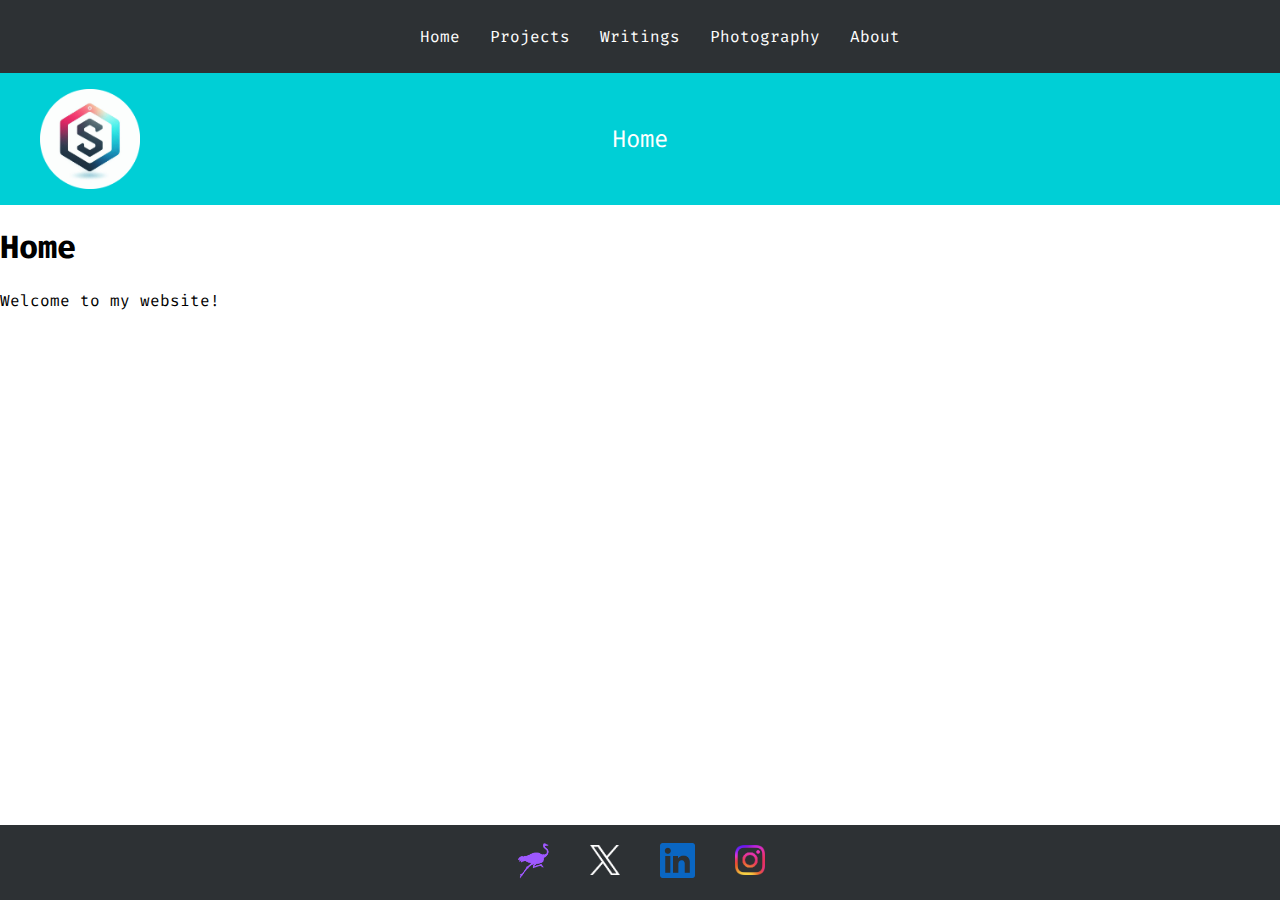
==== index.html @ 3b3d7de8 "Initial commit" ====
<!DOCTYPE html>
<html lang="en">

<head>
  <meta charset="UTF-8" /> <!-- Character encoding for the document -->
  <meta name="viewport" content="width=device-width, initial-scale=1.0" />
  <!-- Viewport settings for responsive design -->
  <title>My Site</title> <!-- Title of the page -->
  <link rel="stylesheet" href="https://fonts.googleapis.com/css2?family=Fira+Code:wght@400;700&display=swap" />
  <!-- Link to Google Fonts -->
  <link rel="stylesheet" href="styles.css" /> <!-- Link to the external stylesheet -->

  <!-- Open Graph meta tags for rich link previews -->
  <meta property="og:title" content="Spencer Smith's Site" />
  <meta property="og:description"
    content="The official home of my projects, writings, photography and anything else I find interesting." />
  <meta property="og:image" content="https://spencersmith.site/assets/logo.jpg" />
  <meta property="og:url" content="https://spencersmith.site />
  <meta property=" og:type" content="website" />

  <!-- Twitter Card meta tags for Twitter link previews -->
  <meta name="twitter:card" content="summary_large_image" />
  <meta name="twitter:title" content="Spencer Smith's Site" />
  <meta name="twitter:description"
    content="The official home of my projects, writings, photography and anything else I find interesting." />
  <meta name="twitter:image" content="https://spencersmith.site/assets/logo.jpg" />
  <meta name="twitter:site" content="@spencersmthsite" />
</head>

<body>
  <header>
    <nav>
      <ul class="nav-menu"> <!-- Navigation menu -->
        <li><a href="index.html">Home</a></li>
        <li><a href="/pages/projects.html">Projects</a></li>
        <li><a href="/pages/writings.html">Writings</a></li>
        <li><a href="/pages/photography.html">Photography</a></li>
        <li><a href="/pages/about.html">About</a></li>
      </ul>
      <div class="menu-icon" onclick="toggleMenu()">☰</div> <!-- Menu icon for toggling the navigation menu -->
    </nav>
  </header>
  <main>
    <div class="banner"> <!-- Banner section -->
      <img src="assets/logo.png" alt="Logo" class="logo"> <!-- Logo image -->
      <div class="page-title">Home</div> <!-- Page title -->
    </div>
    <section id="home">
      <h1>Home</h1> <!-- Section title -->
      <p>Welcome to my website!</p> <!-- Section content -->
    </section>
  </main>
  <footer>
    <div class="social-links"> <!-- Social media links -->
      <a href="https://primal.net/p/npub1fsndf82plzymhaptnjzzzpj8cwymqfu2j6hy62hrnv8nn6dxk85qvtuxeq" target="_blank">
        <img src="assets/nostr.png" alt="Nostr" class="nostr-logo"> <!-- Nostr icon -->
      </a>
      <a href="https://x.com/spencersmthsite" target="_blank">
        <img src="assets/x.png" alt="X" class="social-icon"> <!-- X (formerly Twitter) icon -->
      </a>
      <a href="https://linkedin.com/in/spencersmithsite" target="_blank">
        <img src="../assets/linkedin.png" alt="LinkedIn" class="linkedin-logo"> <!-- LinkedIn icon -->
      </a>
      <a href="https://instagram.com/spencersmithsite" target="_blank">
        <img src="assets/instagram.png" alt="Instagram" class="social-icon"> <!-- Instagram icon -->
      </a>
    </div>
  </footer>
  <script src="scripts.js"></script> <!-- Link to the external JavaScript file -->
</body>

</html>
---- styles.css ----
/* styles.css */

/* Base styles for the entire document */
html, body {
  height: 100%; /* Ensure the body takes up the full height of the viewport */
  margin: 0; /* Remove default margin */
  padding: 0; /* Remove default padding */
  display: flex; /* Use Flexbox for layout */
  flex-direction: column; /* Arrange children in a column */
}

body {
  font-family: 'Fira Code', monospace; /* Set the font family */
}

header {
  background-color: #2d3134; /* Dark background color */
  color: #fff; /* White text color */
  padding: 10px 0; /* Vertical padding */
}

nav {
  display: flex; /* Use Flexbox for layout */
  justify-content: center; /* Center-align the menu items */
  align-items: center; /* Center-align items vertically */
  position: relative; /* To position the menu icon */
}

nav ul {
  list-style-type: none; /* Remove default list styling */
  margin: 10; /* Remove default margin */
  padding: 20; /* Remove default padding */
  display: flex; /* Use Flexbox for layout */
}

nav ul li {
  margin: 0 15px; /* Horizontal margin between list items */
}

nav ul li a {
  color: #fff; /* White text color */
  text-decoration: none; /* Remove underline from links */
}

.menu-icon {
  display: none; /* Hide the menu icon by default */
  cursor: pointer; /* Change cursor to pointer on hover */
  position: absolute; /* Position the menu icon absolutely */
  right: 10px; /* Position the menu icon to the right */
}

.banner {
  background-color: rgb(0, 207, 214); /* Teal background color */
  padding: 10px; /* Padding around the banner */
  display: flex; /* Use Flexbox for layout */
  align-items: center; /* Center-align items vertically */
  justify-content: center; /* Center-align items horizontally */
  position: relative; /* To position the logo absolutely */
}

.banner .logo {
  height: 100px; /* Set the height of the logo */
  position: absolute; /* Position the logo absolutely */
  left: 40px; /* Position the logo to the left */

}

.banner .page-title {
  color: #fff; /* White text color */
  font-size: 1.5em; /* Set the font size */
  text-align: center; /* Center-align the text */
  padding: 40px; /* make the banner taller */
}

main {
  flex-grow: 1; /* Allow the main content to grow and take up remaining space */
}

footer {
  background-color: #2d3134; /* Dark background color */
  color: #fff; /* White text color */
  padding: 10px 0; /* Vertical padding */
  text-align: center; /* Center-align the text */
}

.social-links {
  display: flex; /* Use Flexbox for layout */
  justify-content: center; /* Center-align the social links */
  gap: 20px; /* Space between social links */
}

.social-icon {
  /* width: 30px; /* Set the width of the social icons */
  height: 30px; /* Set the height of the social icons */
  /* add extra padding to the top of the icons */
  padding-top: 10px;
  padding-right: 20px;

}

.nostr-logo{
  /*width: px; /* Set the width of the social icons */
  height: 50px; /* Set the height of the social icons */
}

.linkedin-logo{
  /*width: px; /* Set the width of the social icons */
  height: 35px; /* Set the height of the social icons */
  padding-top: 8px;
  padding-right: 20px;
}

/* Media query for smaller screens */
@media (max-width: 600px) {

  header {
    padding: 30px 0; /* increase vertical padding */
  }

  nav ul {
    display: none; /* Hide the navigation menu by default */
    flex-direction: column; /* Arrange menu items in a column */
    align-items: center; /* Center-align menu items */
  }

  nav ul.show {
    display: flex; /* Show the navigation menu when the 'show' class is added */
  }

  .menu-icon {
    display: block; /* Show the menu icon */
    font-size: 2em; /* make the icon larger */
  }

  nav ul li {
    margin: 10px 0; /* Vertical margin between list items */
    align-items: center; /* Center-align menu items */
    justify-content: center; /* Center-align menu items */
  }

  .banner {
    display: flex; /* Use Flexbox for layout */
    align-items: center; /* Center-align items vertically */
    justify-content: center; /* Center-align items horizontally */
    height: 90px; /* Set the height of the banner */;
  }

  .banner .logo {
    height: 80px; /* Set the height of the logo for smaller screens */
    left: 20px; /* Adjust the position for smaller screens */
  }
}
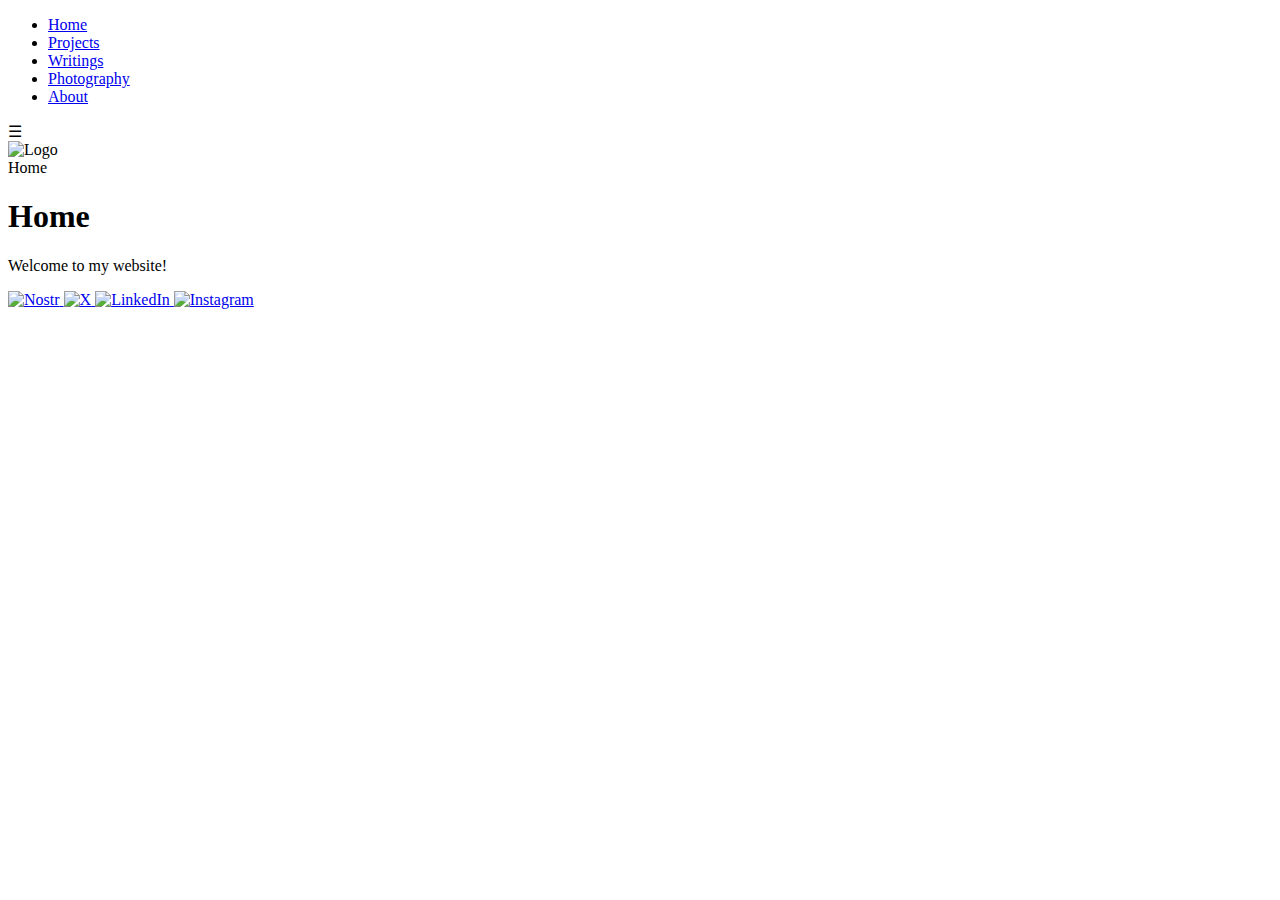
==== commit 5ec10afb: "https compatible" ====
--- a/index.html
+++ b/index.html
@@ -8,22 +8,22 @@
   <title>My Site</title> <!-- Title of the page -->
   <link rel="stylesheet" href="https://fonts.googleapis.com/css2?family=Fira+Code:wght@400;700&display=swap" />
   <!-- Link to Google Fonts -->
-  <link rel="stylesheet" href="styles.css" /> <!-- Link to the external stylesheet -->
+  <link rel="stylesheet" href="https://www.spencersmith.com/styles.css" /> <!-- Updated stylesheet link -->
 
   <!-- Open Graph meta tags for rich link previews -->
   <meta property="og:title" content="Spencer Smith's Site" />
   <meta property="og:description"
     content="The official home of my projects, writings, photography and anything else I find interesting." />
-  <meta property="og:image" content="https://spencersmith.site/assets/logo.jpg" />
-  <meta property="og:url" content="https://spencersmith.site />
-  <meta property=" og:type" content="website" />
+  <meta property="og:image" content="https://www.spencersmith.com/assets/logo.jpg" />
+  <meta property="og:url" content="https://www.spencersmith.com" />
+  <meta property="og:type" content="website" />
 
   <!-- Twitter Card meta tags for Twitter link previews -->
   <meta name="twitter:card" content="summary_large_image" />
   <meta name="twitter:title" content="Spencer Smith's Site" />
   <meta name="twitter:description"
     content="The official home of my projects, writings, photography and anything else I find interesting." />
-  <meta name="twitter:image" content="https://spencersmith.site/assets/logo.jpg" />
+  <meta name="twitter:image" content="https://www.spencersmith.com/assets/logo.jpg" />
   <meta name="twitter:site" content="@spencersmthsite" />
 </head>
 
@@ -31,18 +31,18 @@
   <header>
     <nav>
       <ul class="nav-menu"> <!-- Navigation menu -->
-        <li><a href="index.html">Home</a></li>
-        <li><a href="/pages/projects.html">Projects</a></li>
-        <li><a href="/pages/writings.html">Writings</a></li>
-        <li><a href="/pages/photography.html">Photography</a></li>
-        <li><a href="/pages/about.html">About</a></li>
+        <li><a href="https://www.spencersmith.com/index.html">Home</a></li>
+        <li><a href="https://www.spencersmith.com/pages/projects.html">Projects</a></li>
+        <li><a href="https://www.spencersmith.com/pages/writings.html">Writings</a></li>
+        <li><a href="https://www.spencersmith.com/pages/photography.html">Photography</a></li>
+        <li><a href="https://www.spencersmith.com/pages/about.html">About</a></li>
       </ul>
       <div class="menu-icon" onclick="toggleMenu()">☰</div> <!-- Menu icon for toggling the navigation menu -->
     </nav>
   </header>
   <main>
     <div class="banner"> <!-- Banner section -->
-      <img src="assets/logo.png" alt="Logo" class="logo"> <!-- Logo image -->
+      <img src="https://www.spencersmith.com/assets/logo.png" alt="Logo" class="logo"> <!-- Updated logo image -->
       <div class="page-title">Home</div> <!-- Page title -->
     </div>
     <section id="home">
@@ -52,21 +52,25 @@
   </main>
   <footer>
     <div class="social-links"> <!-- Social media links -->
-      <a href="https://primal.net/p/npub1fsndf82plzymhaptnjzzzpj8cwymqfu2j6hy62hrnv8nn6dxk85qvtuxeq" target="_blank">
-        <img src="assets/nostr.png" alt="Nostr" class="nostr-logo"> <!-- Nostr icon -->
+      <a href="https://primal.net/p/npub1fsndf82plzymhaptnjzzzpj8cwymqfu2j6hy62hrnv8nn6dxk85qvtuxeq" target="_blank"
+        rel="noopener">
+        <img src="https://www.spencersmith.com/assets/nostr.png" alt="Nostr" class="nostr-logo">
+        <!-- Updated nostr icon -->
       </a>
-      <a href="https://x.com/spencersmthsite" target="_blank">
-        <img src="assets/x.png" alt="X" class="social-icon"> <!-- X (formerly Twitter) icon -->
+      <a href="https://x.com/spencersmthsite" target="_blank" rel="noopener">
+        <img src="https://www.spencersmith.com/assets/x.png" alt="X" class="social-icon"> <!-- Updated X icon -->
       </a>
-      <a href="https://linkedin.com/in/spencersmithsite" target="_blank">
-        <img src="../assets/linkedin.png" alt="LinkedIn" class="linkedin-logo"> <!-- LinkedIn icon -->
+      <a href="https://linkedin.com/in/spencersmithsite" target="_blank" rel="noopener">
+        <img src="https://www.spencersmith.com/assets/linkedin.png" alt="LinkedIn" class="linkedin-logo">
+        <!-- Updated LinkedIn icon -->
       </a>
-      <a href="https://instagram.com/spencersmithsite" target="_blank">
-        <img src="assets/instagram.png" alt="Instagram" class="social-icon"> <!-- Instagram icon -->
+      <a href="https://instagram.com/spencersmithsite" target="_blank" rel="noopener">
+        <img src="https://www.spencersmith.com/assets/instagram.png" alt="Instagram" class="social-icon">
+        <!-- Updated Instagram icon -->
       </a>
     </div>
   </footer>
-  <script src="scripts.js"></script> <!-- Link to the external JavaScript file -->
+  <script src="https://www.spencersmith.com/scripts.js"></script> <!-- Updated script source -->
 </body>
 
 </html>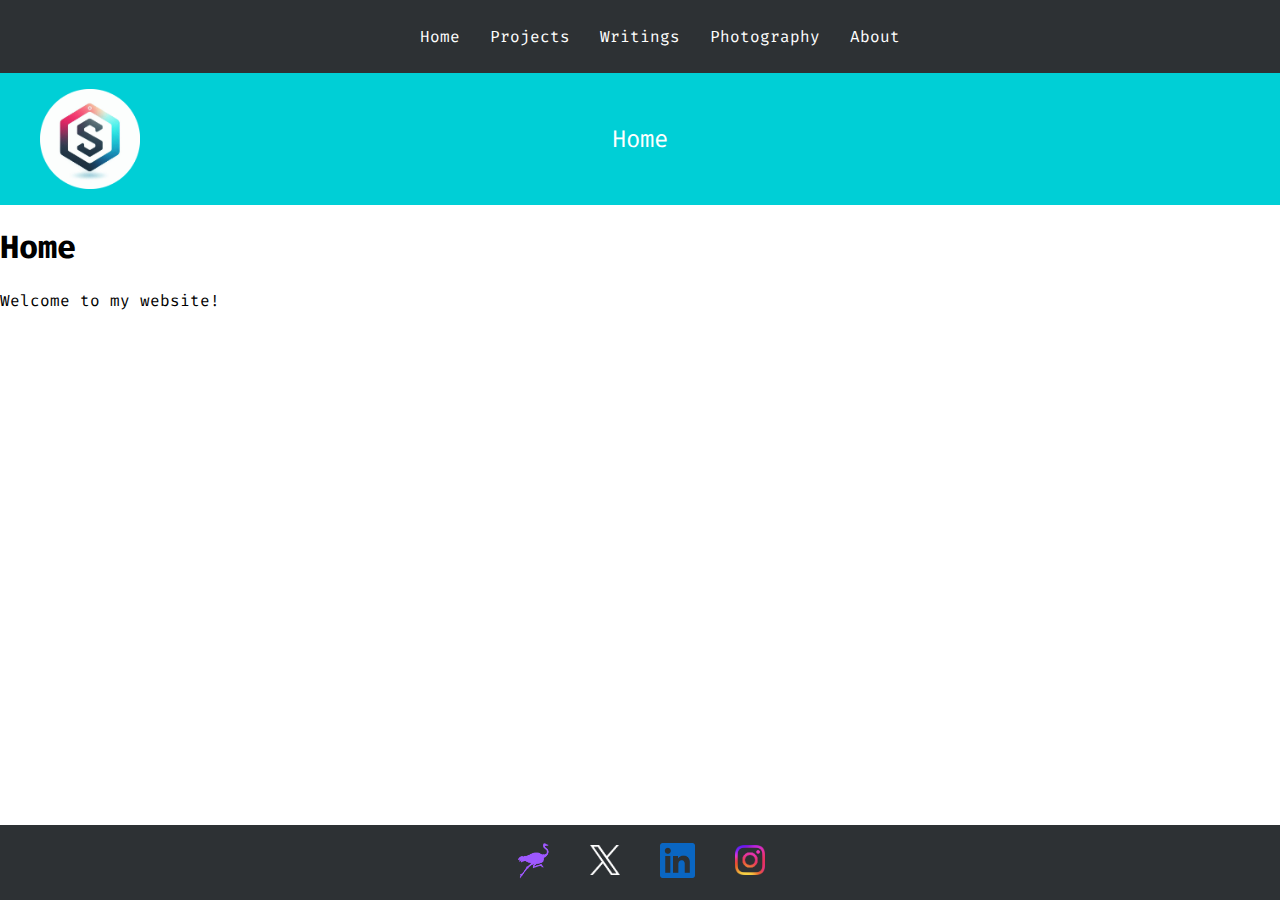
==== commit d5775177: "Change asset url links to relative path" ====
--- a/index.html
+++ b/index.html
@@ -8,14 +8,14 @@
   <title>My Site</title> <!-- Title of the page -->
   <link rel="stylesheet" href="https://fonts.googleapis.com/css2?family=Fira+Code:wght@400;700&display=swap" />
   <!-- Link to Google Fonts -->
-  <link rel="stylesheet" href="https://www.spencersmith.com/styles.css" /> <!-- Updated stylesheet link -->
+  <link rel="stylesheet" href="styles.css" /> <!-- Updated relative stylesheet link -->
 
   <!-- Open Graph meta tags for rich link previews -->
   <meta property="og:title" content="Spencer Smith's Site" />
   <meta property="og:description"
     content="The official home of my projects, writings, photography and anything else I find interesting." />
-  <meta property="og:image" content="https://www.spencersmith.com/assets/logo.jpg" />
-  <meta property="og:url" content="https://www.spencersmith.com" />
+  <meta property="og:image" content="assets/logo.jpg" />
+  <meta property="og:url" content="index.html" />
   <meta property="og:type" content="website" />
 
   <!-- Twitter Card meta tags for Twitter link previews -->
@@ -23,7 +23,7 @@
   <meta name="twitter:title" content="Spencer Smith's Site" />
   <meta name="twitter:description"
     content="The official home of my projects, writings, photography and anything else I find interesting." />
-  <meta name="twitter:image" content="https://www.spencersmith.com/assets/logo.jpg" />
+  <meta name="twitter:image" content="assets/logo.jpg" />
   <meta name="twitter:site" content="@spencersmthsite" />
 </head>
 
@@ -31,18 +31,18 @@
   <header>
     <nav>
       <ul class="nav-menu"> <!-- Navigation menu -->
-        <li><a href="https://www.spencersmith.com/index.html">Home</a></li>
-        <li><a href="https://www.spencersmith.com/pages/projects.html">Projects</a></li>
-        <li><a href="https://www.spencersmith.com/pages/writings.html">Writings</a></li>
-        <li><a href="https://www.spencersmith.com/pages/photography.html">Photography</a></li>
-        <li><a href="https://www.spencersmith.com/pages/about.html">About</a></li>
+        <li><a href="index.html">Home</a></li>
+        <li><a href="pages/projects.html">Projects</a></li>
+        <li><a href="pages/writings.html">Writings</a></li>
+        <li><a href="pages/photography.html">Photography</a></li>
+        <li><a href="pages/about.html">About</a></li>
       </ul>
       <div class="menu-icon" onclick="toggleMenu()">☰</div> <!-- Menu icon for toggling the navigation menu -->
     </nav>
   </header>
   <main>
     <div class="banner"> <!-- Banner section -->
-      <img src="https://www.spencersmith.com/assets/logo.png" alt="Logo" class="logo"> <!-- Updated logo image -->
+      <img src="assets/logo.png" alt="Logo" class="logo"> <!-- Updated logo image -->
       <div class="page-title">Home</div> <!-- Page title -->
     </div>
     <section id="home">
@@ -54,23 +54,23 @@
     <div class="social-links"> <!-- Social media links -->
       <a href="https://primal.net/p/npub1fsndf82plzymhaptnjzzzpj8cwymqfu2j6hy62hrnv8nn6dxk85qvtuxeq" target="_blank"
         rel="noopener">
-        <img src="https://www.spencersmith.com/assets/nostr.png" alt="Nostr" class="nostr-logo">
+        <img src="assets/nostr.png" alt="Nostr" class="nostr-logo">
         <!-- Updated nostr icon -->
       </a>
       <a href="https://x.com/spencersmthsite" target="_blank" rel="noopener">
-        <img src="https://www.spencersmith.com/assets/x.png" alt="X" class="social-icon"> <!-- Updated X icon -->
+        <img src="assets/x.png" alt="X" class="social-icon"> <!-- Updated X icon -->
       </a>
       <a href="https://linkedin.com/in/spencersmithsite" target="_blank" rel="noopener">
-        <img src="https://www.spencersmith.com/assets/linkedin.png" alt="LinkedIn" class="linkedin-logo">
+        <img src="assets/linkedin.png" alt="LinkedIn" class="linkedin-logo">
         <!-- Updated LinkedIn icon -->
       </a>
       <a href="https://instagram.com/spencersmithsite" target="_blank" rel="noopener">
-        <img src="https://www.spencersmith.com/assets/instagram.png" alt="Instagram" class="social-icon">
+        <img src="assets/instagram.png" alt="Instagram" class="social-icon">
         <!-- Updated Instagram icon -->
       </a>
     </div>
   </footer>
-  <script src="https://www.spencersmith.com/scripts.js"></script> <!-- Updated script source -->
+  <script src="scripts.js"></script> <!-- Updated relative script source -->
 </body>
 
 </html>--- a/styles.css
+++ b/styles.css
@@ -0,0 +1,152 @@
+/* styles.css */
+
+/* Base styles for the entire document */
+html, body {
+  height: 100%; /* Ensure the body takes up the full height of the viewport */
+  margin: 0; /* Remove default margin */
+  padding: 0; /* Remove default padding */
+  display: flex; /* Use Flexbox for layout */
+  flex-direction: column; /* Arrange children in a column */
+}
+
+body {
+  font-family: 'Fira Code', monospace; /* Set the font family */
+}
+
+header {
+  background-color: #2d3134; /* Dark background color */
+  color: #fff; /* White text color */
+  padding: 10px 0; /* Vertical padding */
+}
+
+nav {
+  display: flex; /* Use Flexbox for layout */
+  justify-content: center; /* Center-align the menu items */
+  align-items: center; /* Center-align items vertically */
+  position: relative; /* To position the menu icon */
+}
+
+nav ul {
+  list-style-type: none; /* Remove default list styling */
+  margin: 10; /* Remove default margin */
+  padding: 20; /* Remove default padding */
+  display: flex; /* Use Flexbox for layout */
+}
+
+nav ul li {
+  margin: 0 15px; /* Horizontal margin between list items */
+}
+
+nav ul li a {
+  color: #fff; /* White text color */
+  text-decoration: none; /* Remove underline from links */
+}
+
+.menu-icon {
+  display: none; /* Hide the menu icon by default */
+  cursor: pointer; /* Change cursor to pointer on hover */
+  position: absolute; /* Position the menu icon absolutely */
+  right: 10px; /* Position the menu icon to the right */
+}
+
+.banner {
+  background-color: rgb(0, 207, 214); /* Teal background color */
+  padding: 10px; /* Padding around the banner */
+  display: flex; /* Use Flexbox for layout */
+  align-items: center; /* Center-align items vertically */
+  justify-content: center; /* Center-align items horizontally */
+  position: relative; /* To position the logo absolutely */
+}
+
+.banner .logo {
+  height: 100px; /* Set the height of the logo */
+  position: absolute; /* Position the logo absolutely */
+  left: 40px; /* Position the logo to the left */
+
+}
+
+.banner .page-title {
+  color: #fff; /* White text color */
+  font-size: 1.5em; /* Set the font size */
+  text-align: center; /* Center-align the text */
+  padding: 40px; /* make the banner taller */
+}
+
+main {
+  flex-grow: 1; /* Allow the main content to grow and take up remaining space */
+}
+
+footer {
+  background-color: #2d3134; /* Dark background color */
+  color: #fff; /* White text color */
+  padding: 10px 0; /* Vertical padding */
+  text-align: center; /* Center-align the text */
+}
+
+.social-links {
+  display: flex; /* Use Flexbox for layout */
+  justify-content: center; /* Center-align the social links */
+  gap: 20px; /* Space between social links */
+}
+
+.social-icon {
+  /* width: 30px; /* Set the width of the social icons */
+  height: 30px; /* Set the height of the social icons */
+  /* add extra padding to the top of the icons */
+  padding-top: 10px;
+  padding-right: 20px;
+
+}
+
+.nostr-logo{
+  /*width: px; /* Set the width of the social icons */
+  height: 50px; /* Set the height of the social icons */
+}
+
+.linkedin-logo{
+  /*width: px; /* Set the width of the social icons */
+  height: 35px; /* Set the height of the social icons */
+  padding-top: 8px;
+  padding-right: 20px;
+}
+
+/* Media query for smaller screens */
+@media (max-width: 600px) {
+
+  header {
+    padding: 30px 0; /* increase vertical padding */
+  }
+
+  nav ul {
+    display: none; /* Hide the navigation menu by default */
+    flex-direction: column; /* Arrange menu items in a column */
+    align-items: center; /* Center-align menu items */
+  }
+
+  nav ul.show {
+    display: flex; /* Show the navigation menu when the 'show' class is added */
+  }
+
+  .menu-icon {
+    display: block; /* Show the menu icon */
+    font-size: 2em; /* make the icon larger */
+  }
+
+  nav ul li {
+    margin: 10px 0; /* Vertical margin between list items */
+    align-items: center; /* Center-align menu items */
+    justify-content: center; /* Center-align menu items */
+  }
+
+  .banner {
+    display: flex; /* Use Flexbox for layout */
+    align-items: center; /* Center-align items vertically */
+    justify-content: center; /* Center-align items horizontally */
+    height: 90px; /* Set the height of the banner */;
+  }
+
+  .banner .logo {
+    height: 80px; /* Set the height of the logo for smaller screens */
+    left: 20px; /* Adjust the position for smaller screens */
+  }
+}
